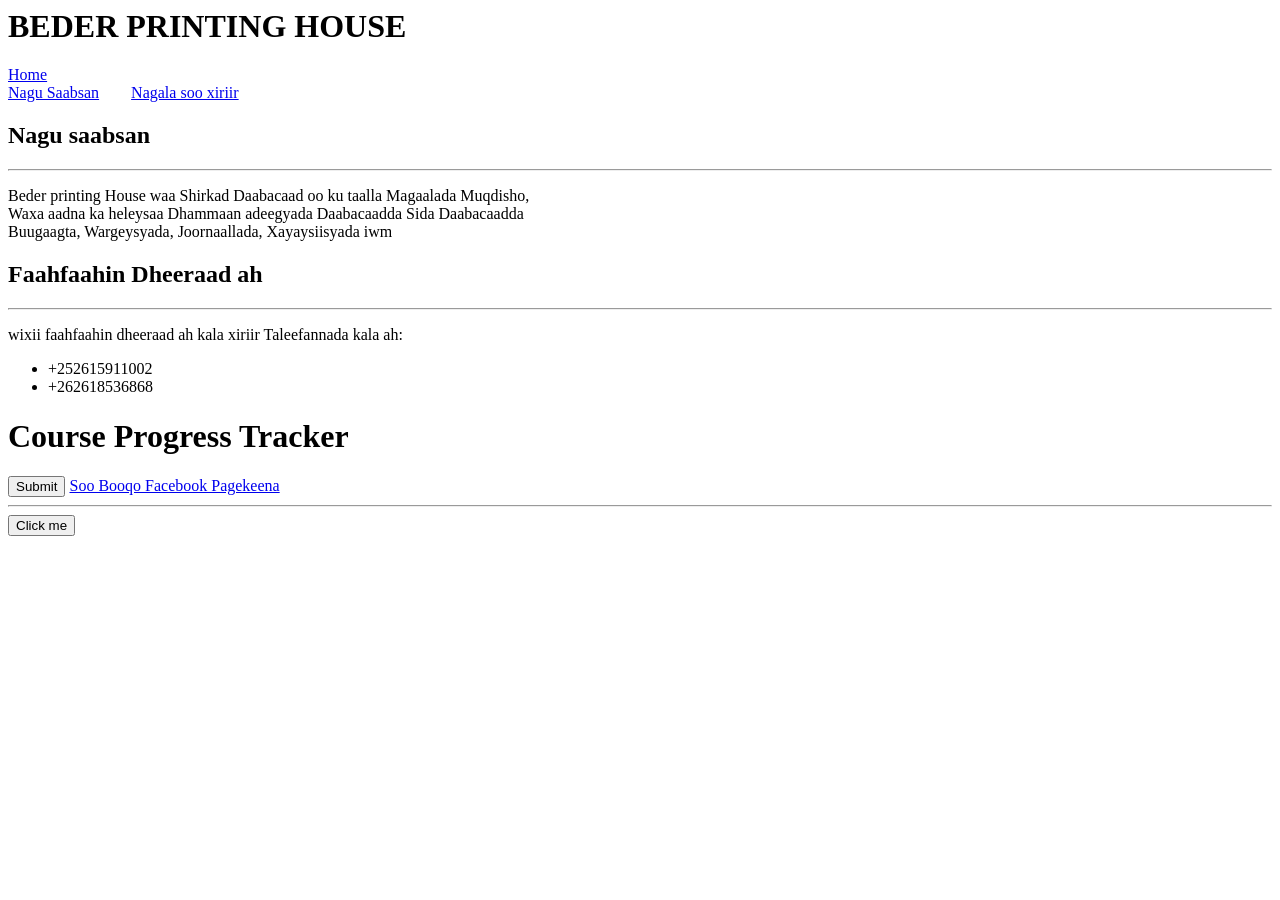
==== html/daacad.html @ 2af4c0c4 "update" ====
<htmal>
    <body>
        <h1>BEDER PRINTING HOUSE</h1>
        
        <a href="#">Home</a>        
<BR>
        <a href="#">Nagu Saabsan</a>

&nbsp;&nbsp;&nbsp;&nbsp;&nbsp;&nbsp;

 <a href="#">Nagala soo xiriir</a>

        <h2>Nagu saabsan</h2>
        <HR>
        <P>
            Beder printing House waa Shirkad Daabacaad oo ku taalla Magaalada Muqdisho, <BR>Waxa aadna ka heleysaa Dhammaan adeegyada Daabacaadda
            Sida Daabacaadda <BR>Buugaagta, Wargeysyada, Joornaallada, Xayaysiisyada iwm
        </P>

        <h2>Faahfaahin Dheeraad ah</h2>
         <HR>
        <P>
           wixii faahfaahin dheeraad ah kala xiriir Taleefannada kala ah: 
        </P>
        <ul>
<li>+252615911002</li>
<li>+262618536868</li>

</ul>

<html>
    <body>
        <h1>Course Progress Tracker</h1>
        

<button>Submit</button>

<body>
    <html>

<a href="https://www.facebook.com/bederprinting/">Soo Booqo Facebook Pagekeena</a>
<hr>

<button>Click me</button>


        <body>
            <htmal>
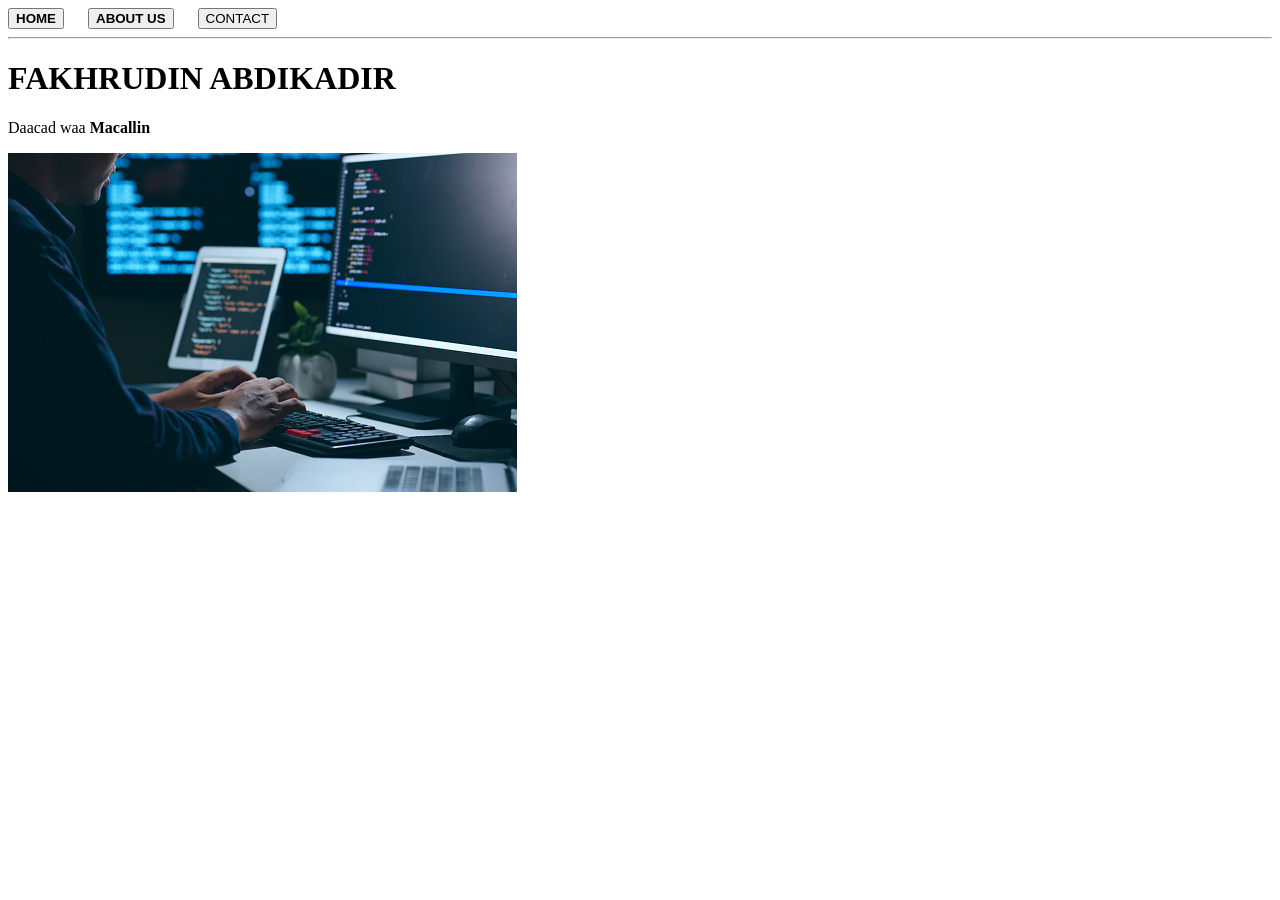
==== commit d5f43d54: "update" ====
--- a/html/daacad.html
+++ b/html/daacad.html
@@ -1,48 +1,22 @@
-<htmal>
-    <body>
-        <h1>BEDER PRINTING HOUSE</h1>
-        
-        <a href="#">Home</a>        
-<BR>
-        <a href="#">Nagu Saabsan</a>
-
-&nbsp;&nbsp;&nbsp;&nbsp;&nbsp;&nbsp;
-
- <a href="#">Nagala soo xiriir</a>
-
-        <h2>Nagu saabsan</h2>
-        <HR>
-        <P>
-            Beder printing House waa Shirkad Daabacaad oo ku taalla Magaalada Muqdisho, <BR>Waxa aadna ka heleysaa Dhammaan adeegyada Daabacaadda
-            Sida Daabacaadda <BR>Buugaagta, Wargeysyada, Joornaallada, Xayaysiisyada iwm
-        </P>
-
-        <h2>Faahfaahin Dheeraad ah</h2>
-         <HR>
-        <P>
-           wixii faahfaahin dheeraad ah kala xiriir Taleefannada kala ah: 
-        </P>
-        <ul>
-<li>+252615911002</li>
-<li>+262618536868</li>
-
-</ul>
-
-<html>
-    <body>
-        <h1>Course Progress Tracker</h1>
-        
-
-<button>Submit</button>
-
+<!DOCTYPE html>
+<html lang="so">
+<head>
+    <meta charset="UTF-8">
+    <meta name="viewport" content="width=device-width, initial-scale=1.0">
+    <title>website billow ah</title>
+</head>
+<button><b>HOME</b></button>
+&nbsp;&nbsp;&nbsp;&nbsp;
+<button><b>ABOUT US</b></button>
+&nbsp;&nbsp;&nbsp;&nbsp;
+<button>CONTACT</button>
 <body>
-    <html>
-
-<a href="https://www.facebook.com/bederprinting/">Soo Booqo Facebook Pagekeena</a>
 <hr>
-
-<button>Click me</button>
+ <H1>FAKHRUDIN ABDIKADIR</H1>
+ <p> Daacad waa <b>Macallin</b></p>
+ <img src="coding.jpg.jpg" alt="Screenshot">
 
 
-        <body>
-            <htmal>+ 
+</body>
+</html>
